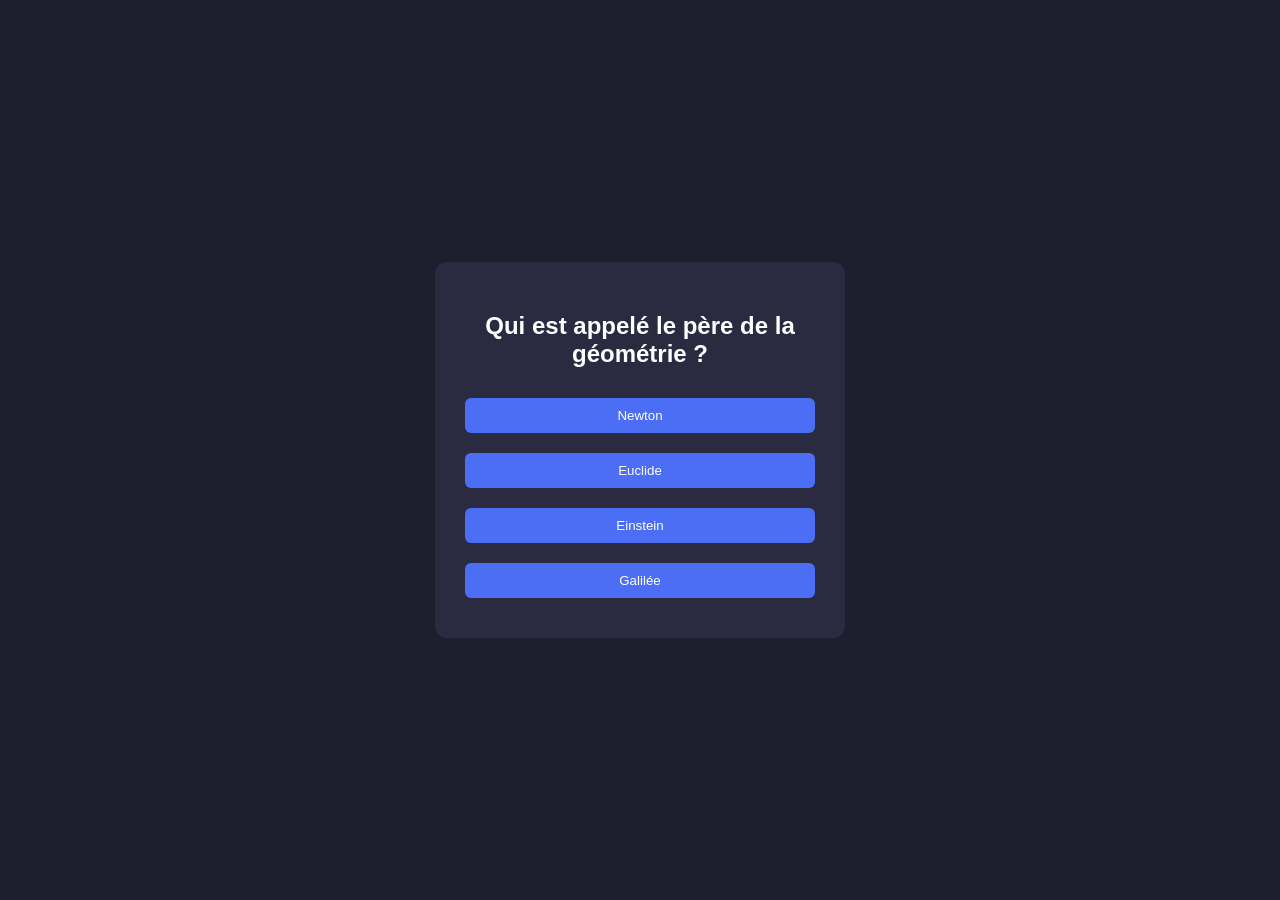
==== quiz.html @ f9a2aaad "Add files via upload" ====
<!DOCTYPE html>
<html lang="fr">
<head>
    <meta charset="UTF-8">
    <title>Quiz</title>
    <link rel="stylesheet" href="style.css">
</head>
<body>

    <div class="container">
        <h2 id="question"></h2>
        <div id="answers"></div>
        <button id="next-btn">Suivant</button>
    </div>

    <script src="quiz.js"></script>
</body>
</html>
---- style.css ----
body {
    font-family: Arial, sans-serif;
    background: #1e1e2f;
    color: white;
    display: flex;
    justify-content: center;
    align-items: center;
    height: 100vh;
    margin: 0;
}

.container {
    background: #2a2a40;
    padding: 30px;
    border-radius: 12px;
    text-align: center;
    width: 350px;
}

button {
    margin: 10px 0;
    padding: 10px;
    width: 100%;
    border: none;
    border-radius: 6px;
    cursor: pointer;
    background: #4c6ef5;
    color: white;
}

button:hover {
    background: #364fc7;
}
.correct {
    background-color: #2f9e44 !important;
}

.wrong {
    background-color: #e03131 !important;
}

button:disabled {
    opacity: 0.6;
    cursor: not-allowed;
}
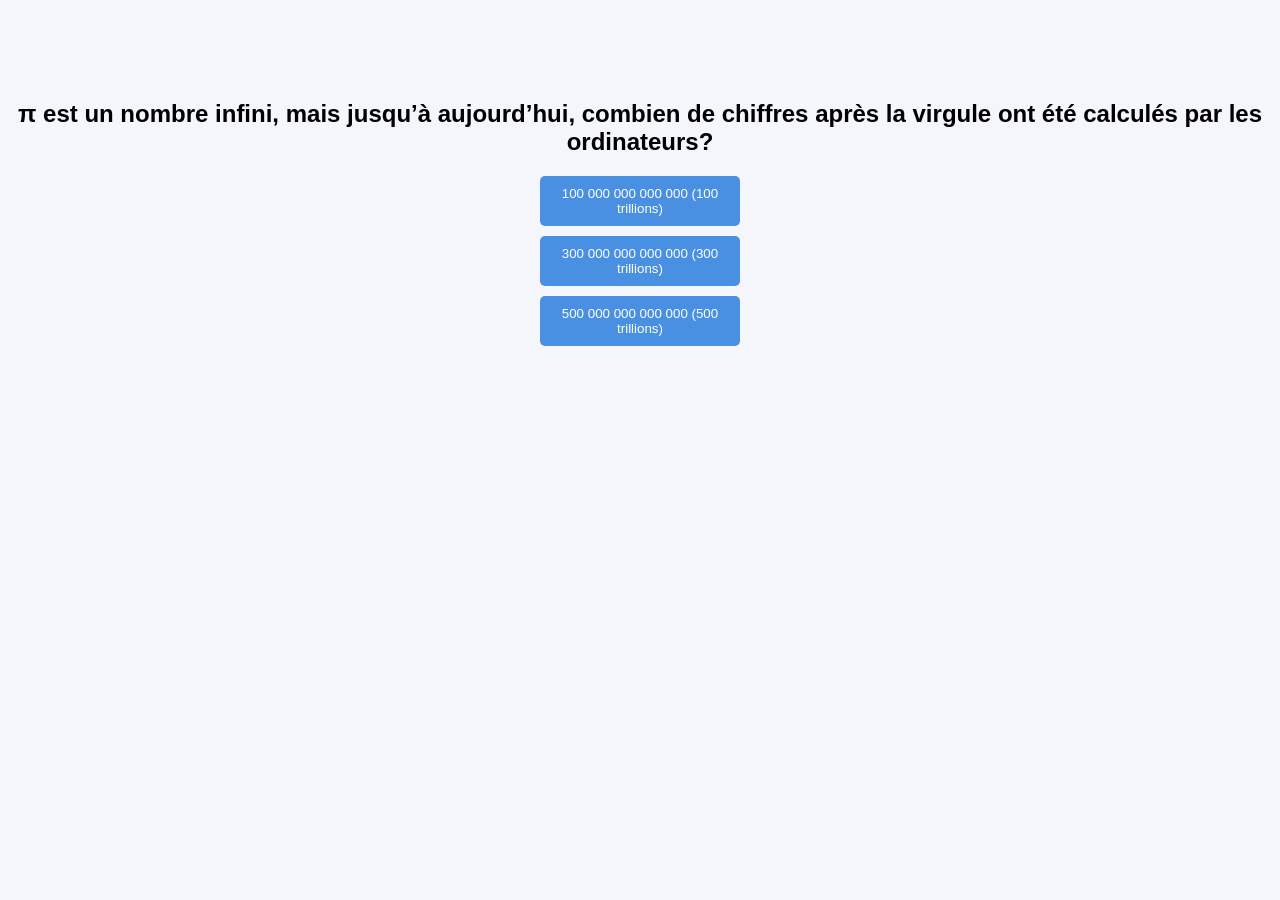
==== commit 8e561b83: "Update quiz.html" ====
--- a/quiz.html
+++ b/quiz.html
@@ -1,18 +1,18 @@
 <!DOCTYPE html>
-<html lang="fr">
+<html>
 <head>
-    <meta charset="UTF-8">
-    <title>Quiz</title>
-    <link rel="stylesheet" href="style.css">
+<meta charset="UTF-8">
+<title>Quiz</title>
+<link rel="stylesheet" href="style.css">
 </head>
+  
 <body>
+<div class="container">
+<h2 id="question">Question</h2>
+<div id="answers"></div>
+<button id="next-btn">Question suivante</button>
+</div>
+<script src="quiz.js"></script>
+</body>
 
-    <div class="container">
-        <h2 id="question"></h2>
-        <div id="answers"></div>
-        <button id="next-btn">Suivant</button>
-    </div>
-
-    <script src="quiz.js"></script>
-</body>
 </html>
--- a/style.css
+++ b/style.css
@@ -1,45 +1,59 @@
-body {
-    font-family: Arial, sans-serif;
-    background: #1e1e2f;
-    color: white;
-    display: flex;
-    justify-content: center;
-    align-items: center;
-    height: 100vh;
-    margin: 0;
+body{
+
+font-family:Arial;
+
+background:#f4f6fb;
+
+text-align:center;
+
 }
 
-.container {
-    background: #2a2a40;
-    padding: 30px;
-    border-radius: 12px;
-    text-align: center;
-    width: 350px;
+.container{
+
+margin-top:100px;
+
 }
 
-button {
-    margin: 10px 0;
-    padding: 10px;
-    width: 100%;
-    border: none;
-    border-radius: 6px;
-    cursor: pointer;
-    background: #4c6ef5;
-    color: white;
+button{
+
+display:block;
+
+margin:10px auto;
+
+padding:10px 20px;
+
+border:none;
+
+background:#4a90e2;
+
+color:white;
+
+border-radius:5px;
+
+cursor:pointer;
+
 }
 
-button:hover {
-    background: #364fc7;
-}
-.correct {
-    background-color: #2f9e44 !important;
+button:hover{
+
+background:#357abd;
+
 }
 
-.wrong {
-    background-color: #e03131 !important;
+.answer-btn{
+
+width:200px;
+
 }
 
-button:disabled {
-    opacity: 0.6;
-    cursor: not-allowed;
+#next-btn{
+
+background:#28a745;
+
 }
+
+#next-btn:hover{
+
+background:#1f7a33;
+
+}
